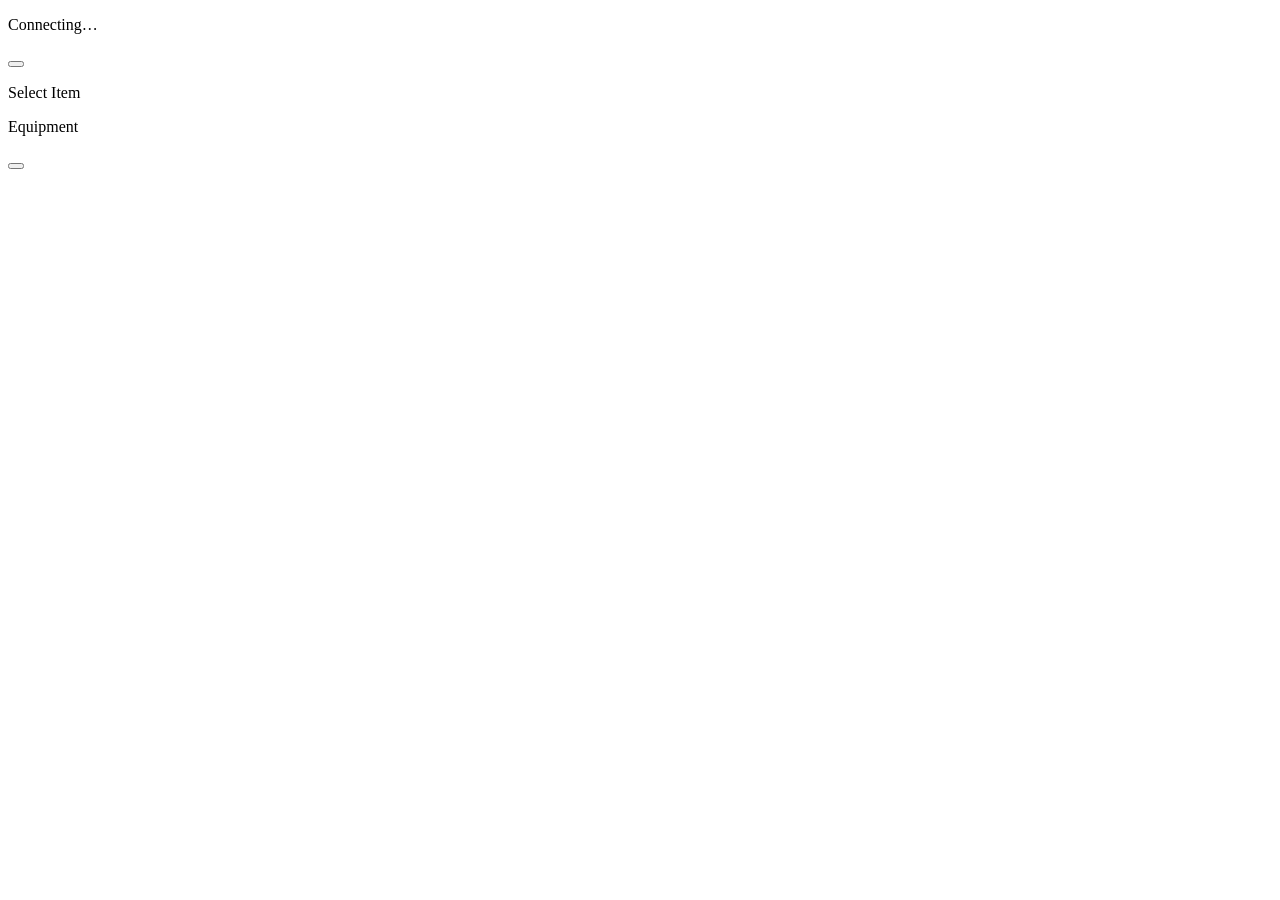
==== soh/soh/Network/Shipmate/web/index.html @ 4f7b930c "Shipmate: Simplify things" ====
<!doctype html>
<html lang="en">
<meta charset="utf-8">
<meta name="viewport" content="width=device-width, initial-scale=1">
<title>Shipmate</title>
<link rel="icon" type="image/svg+xml" href="/favicon.svg">
<link rel="stylesheet" href="/style.css">
<svg width="0" height="0" aria-hidden="true" style="position:absolute">
    <defs>
        <filter id="tint-b" color-interpolation-filters="sRGB"><feColorMatrix id="color-b" type="matrix" values="1 0 0 0 0 0 1 0 0 0 0 0 1 0 0 0 0 0 1 0" /></filter>
        <filter id="tint-left" color-interpolation-filters="sRGB"><feColorMatrix id="color-left" type="matrix" values="1 0 0 0 0 0 1 0 0 0 0 0 1 0 0 0 0 0 1 0" /></filter>
        <filter id="tint-down" color-interpolation-filters="sRGB"><feColorMatrix id="color-down" type="matrix" values="1 0 0 0 0 0 1 0 0 0 0 0 1 0 0 0 0 0 1 0" /></filter>
        <filter id="tint-right" color-interpolation-filters="sRGB"><feColorMatrix id="color-right" type="matrix" values="1 0 0 0 0 0 1 0 0 0 0 0 1 0 0 0 0 0 1 0" /></filter>
        <filter id="tint-dpad" color-interpolation-filters="sRGB"><feColorMatrix id="color-dpad" type="matrix" values="1 0 0 0 0 0 1 0 0 0 0 0 1 0 0 0 0 0 1 0" /></filter>
    </defs>
</svg>
<p id="status" role="status">Connecting…</p>
<div id="buttons" aria-label="Current button assignments"></div>
<button id="unassign" hidden>Unassign</button>
<p id="message" role="status"></p>
<main id="panels" data-view="items">
    <section id="items-panel" aria-label="Select item">
        <div class="pause-panel items"><div id="inventory"></div></div>
        <div class="panel-footer"><button class="page-switch left" id="to-equipment" aria-label="Show equipment" title="Z — Equipment"></button><p class="caption" id="item-name">Select Item</p></div>
    </section>
    <section id="equipment-panel" aria-label="Equipment">
        <div class="pause-panel equipment"><div id="gear"></div><div id="worn" aria-label="Currently worn gear"></div></div>
        <div class="panel-footer"><p class="caption" id="gear-name">Equipment</p><button class="page-switch right" id="to-items" aria-label="Show items" title="R — Select Item"></button></div>
    </section>
</main>
<p id="asset-warning" hidden>Unable to load a game texture.</p>
<script src="/app.js"></script>
</html>
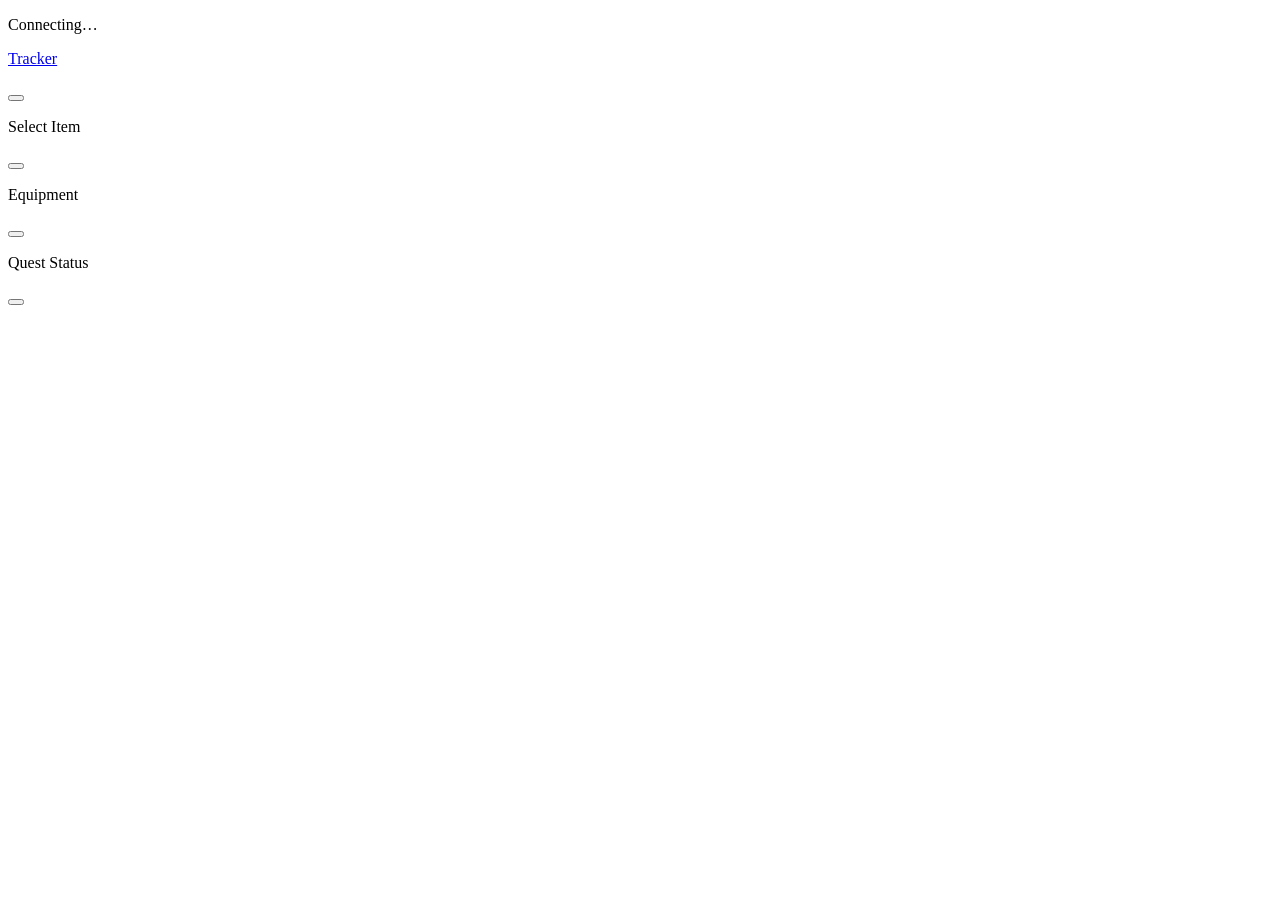
==== commit 30af9552: "Shipmate: add notes and tracker proof of concept" ====
--- a/soh/soh/Network/Shipmate/web/index.html
+++ b/soh/soh/Network/Shipmate/web/index.html
@@ -12,20 +12,39 @@
         <filter id="tint-down" color-interpolation-filters="sRGB"><feColorMatrix id="color-down" type="matrix" values="1 0 0 0 0 0 1 0 0 0 0 0 1 0 0 0 0 0 1 0" /></filter>
         <filter id="tint-right" color-interpolation-filters="sRGB"><feColorMatrix id="color-right" type="matrix" values="1 0 0 0 0 0 1 0 0 0 0 0 1 0 0 0 0 0 1 0" /></filter>
         <filter id="tint-dpad" color-interpolation-filters="sRGB"><feColorMatrix id="color-dpad" type="matrix" values="1 0 0 0 0 0 1 0 0 0 0 0 1 0 0 0 0 0 1 0" /></filter>
+        <filter id="tint-note-a" color-interpolation-filters="sRGB"><feColorMatrix id="color-note-a" type="matrix" values="1 0 0 0 0 0 1 0 0 0 0 0 1 0 0 0 0 0 1 0" /></filter>
+        <filter id="tint-note-down" color-interpolation-filters="sRGB"><feColorMatrix id="color-note-down" type="matrix" values="1 0 0 0 0 0 1 0 0 0 0 0 1 0 0 0 0 0 1 0" /></filter>
+        <filter id="tint-note-right" color-interpolation-filters="sRGB"><feColorMatrix id="color-note-right" type="matrix" values="1 0 0 0 0 0 1 0 0 0 0 0 1 0 0 0 0 0 1 0" /></filter>
+        <filter id="tint-note-left" color-interpolation-filters="sRGB"><feColorMatrix id="color-note-left" type="matrix" values="1 0 0 0 0 0 1 0 0 0 0 0 1 0 0 0 0 0 1 0" /></filter>
+        <filter id="tint-note-up" color-interpolation-filters="sRGB"><feColorMatrix id="color-note-up" type="matrix" values="1 0 0 0 0 0 1 0 0 0 0 0 1 0 0 0 0 0 1 0" /></filter>
+        <!-- Fixed Quest Status colors from z_kaleido_collect.c. -->
+        <filter id="tint-minuet" color-interpolation-filters="sRGB"><feColorMatrix type="matrix" values=".588 0 0 0 0 0 1 0 0 0 0 0 .392 0 0 0 0 0 1 0" /></filter>
+        <filter id="tint-bolero" color-interpolation-filters="sRGB"><feColorMatrix type="matrix" values="1 0 0 0 0 0 .314 0 0 0 0 0 .157 0 0 0 0 0 1 0" /></filter>
+        <filter id="tint-serenade" color-interpolation-filters="sRGB"><feColorMatrix type="matrix" values=".392 0 0 0 0 0 .588 0 0 0 0 0 1 0 0 0 0 0 1 0" /></filter>
+        <filter id="tint-requiem" color-interpolation-filters="sRGB"><feColorMatrix type="matrix" values="1 0 0 0 0 0 .627 0 0 0 0 0 0 0 0 0 0 0 1 0" /></filter>
+        <filter id="tint-nocturne" color-interpolation-filters="sRGB"><feColorMatrix type="matrix" values="1 0 0 0 0 0 .392 0 0 0 0 0 1 0 0 0 0 0 1 0" /></filter>
+        <filter id="tint-prelude" color-interpolation-filters="sRGB"><feColorMatrix type="matrix" values="1 0 0 0 0 0 .941 0 0 0 0 0 .392 0 0 0 0 0 1 0" /></filter>
+        <filter id="tint-full" color-interpolation-filters="sRGB"><feColorMatrix type="matrix" values=".784 0 0 0 0 0 .196 0 0 0 0 0 .196 0 0 0 0 0 1 0" /></filter>
+        <filter id="tint-heart" color-interpolation-filters="sRGB"><feColorMatrix type="matrix" values="1 0 0 0 0 0 0 0 0 0 0 0 0 0 0 0 0 0 1 0" /></filter>
     </defs>
 </svg>
 <p id="status" role="status">Connecting…</p>
+<a class="mode-link" href="/tracker">Tracker</a>
 <div id="buttons" aria-label="Current button assignments"></div>
 <button id="unassign" hidden>Unassign</button>
 <p id="message" role="status"></p>
 <main id="panels" data-view="items">
     <section id="items-panel" aria-label="Select item">
         <div class="pause-panel items"><div id="inventory"></div></div>
-        <div class="panel-footer"><button class="page-switch left" id="to-equipment" aria-label="Show equipment" title="Z — Equipment"></button><p class="caption" id="item-name">Select Item</p></div>
+        <div class="panel-footer"><button class="page-switch left" data-view="equipment" aria-label="Show equipment" title="Z — Equipment"></button><p class="caption" id="item-name">Select Item</p></div>
     </section>
     <section id="equipment-panel" aria-label="Equipment">
         <div class="pause-panel equipment"><div id="gear"></div><div id="worn" aria-label="Currently worn gear"></div></div>
-        <div class="panel-footer"><p class="caption" id="gear-name">Equipment</p><button class="page-switch right" id="to-items" aria-label="Show items" title="R — Select Item"></button></div>
+        <div class="panel-footer"><button class="page-switch left" data-view="quest" aria-label="Show quest status" title="Z — Quest Status"></button><p class="caption" id="gear-name">Equipment</p><button class="page-switch right" data-view="items" aria-label="Show items" title="R — Select Item"></button></div>
+    </section>
+    <section id="quest-panel" aria-label="Quest status">
+        <div class="pause-panel quest"><div id="quest"></div><div id="notes" aria-hidden="true"></div></div>
+        <div class="panel-footer"><p class="caption" id="quest-name">Quest Status</p><button class="page-switch right" data-view="equipment" aria-label="Show equipment" title="R — Equipment"></button></div>
     </section>
 </main>
 <p id="asset-warning" hidden>Unable to load a game texture.</p>
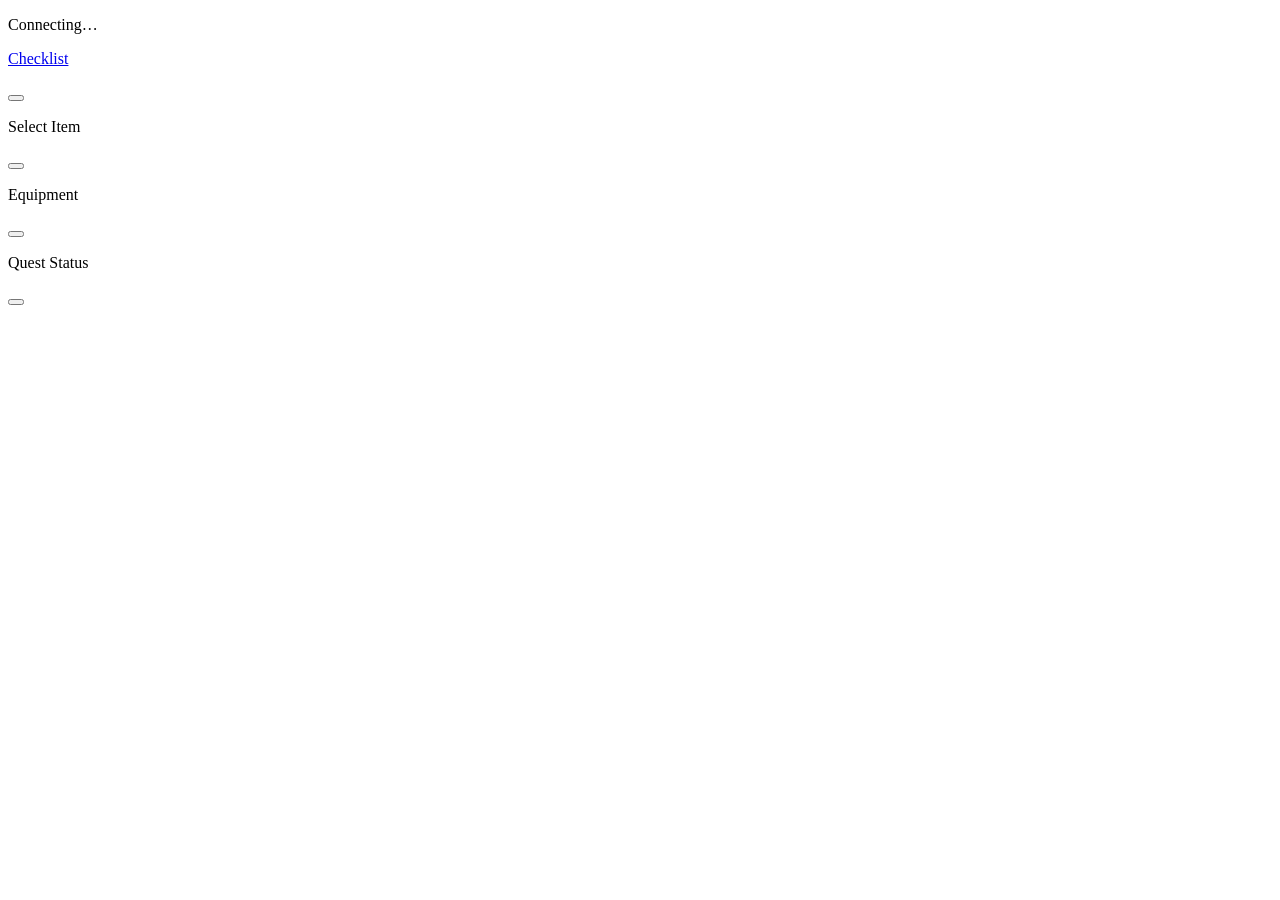
==== commit e3509a74: "Shipmate: rename tracker to checklist to be more accurate until rando track" ====
--- a/soh/soh/Network/Shipmate/web/index.html
+++ b/soh/soh/Network/Shipmate/web/index.html
@@ -29,7 +29,7 @@
     </defs>
 </svg>
 <p id="status" role="status">Connecting…</p>
-<a class="mode-link" href="/tracker">Tracker</a>
+<a class="mode-link" href="/checklist">Checklist</a>
 <div id="buttons" aria-label="Current button assignments"></div>
 <button id="unassign" hidden>Unassign</button>
 <p id="message" role="status"></p>
@@ -48,5 +48,6 @@
     </section>
 </main>
 <p id="asset-warning" hidden>Unable to load a game texture.</p>
+<script src="/common.js"></script>
 <script src="/app.js"></script>
 </html>
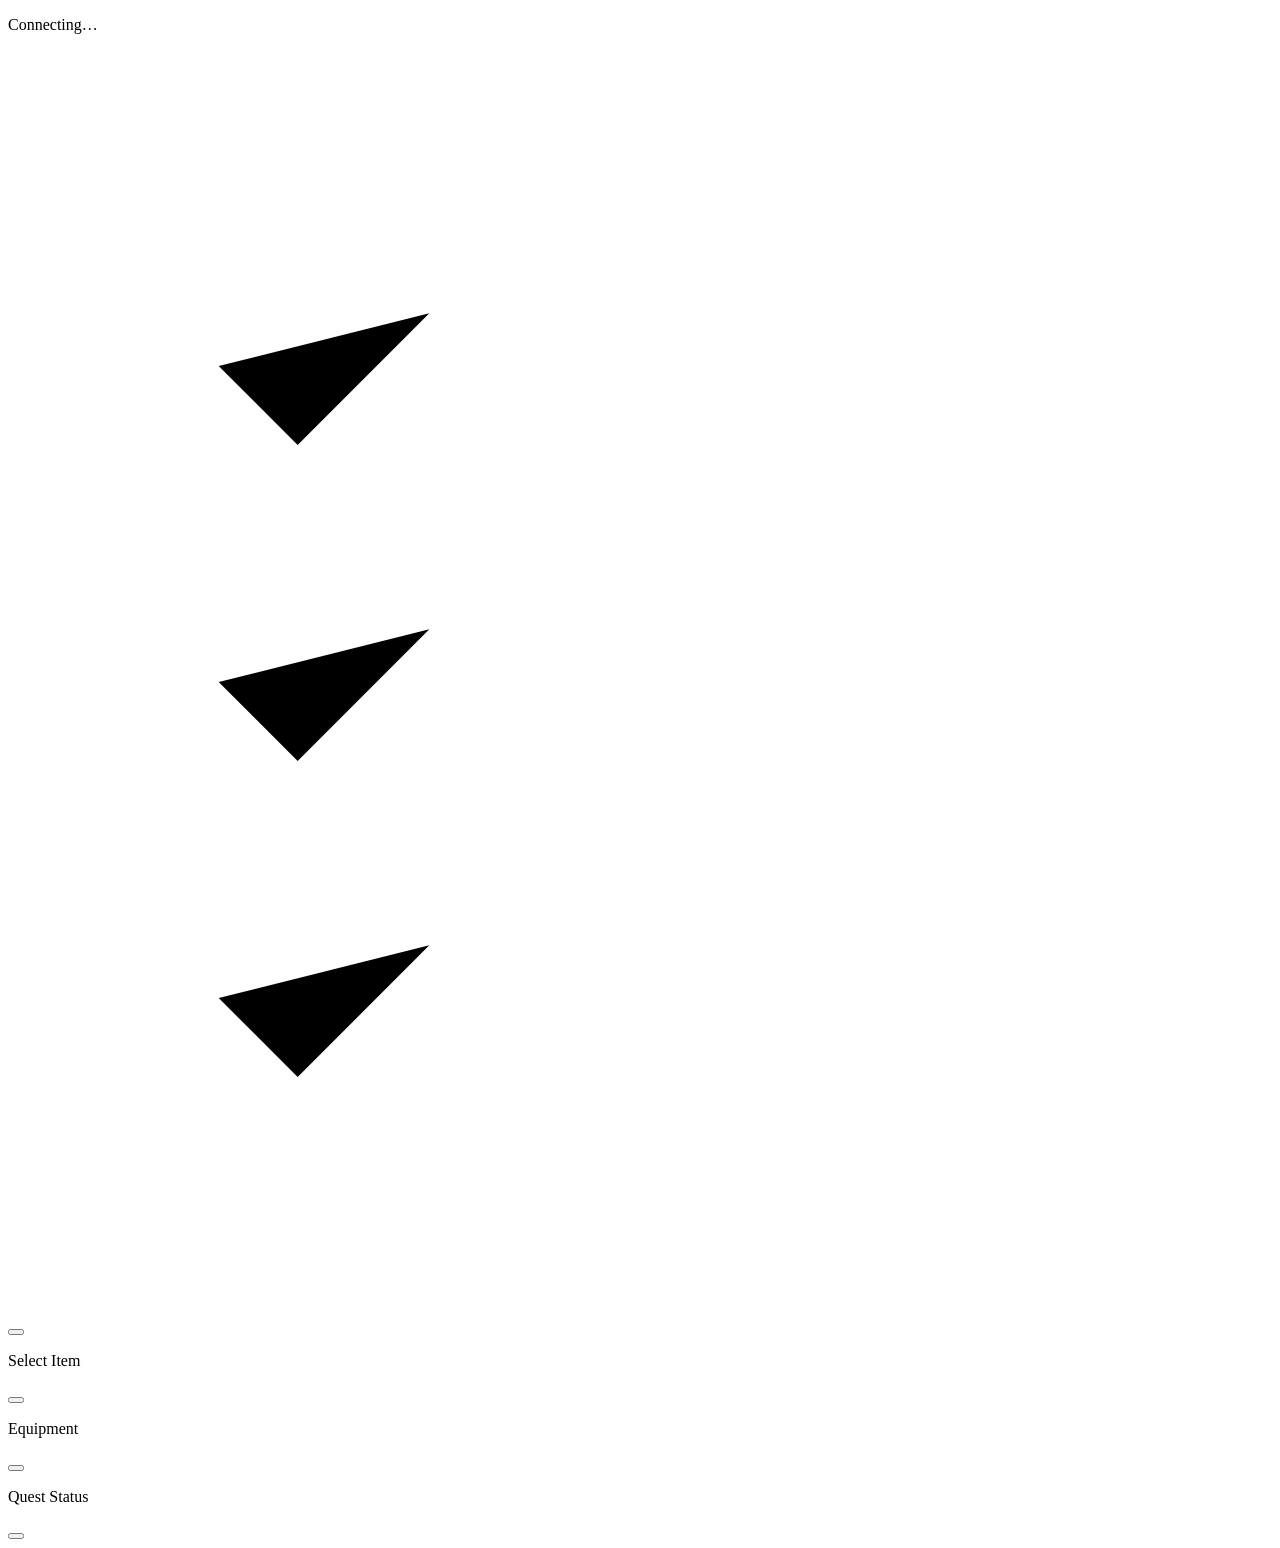
==== commit 0faf8635: "Shipmate: Hearts, magic, responsible movement" ====
--- a/soh/soh/Network/Shipmate/web/index.html
+++ b/soh/soh/Network/Shipmate/web/index.html
@@ -17,6 +17,10 @@
         <filter id="tint-note-right" color-interpolation-filters="sRGB"><feColorMatrix id="color-note-right" type="matrix" values="1 0 0 0 0 0 1 0 0 0 0 0 1 0 0 0 0 0 1 0" /></filter>
         <filter id="tint-note-left" color-interpolation-filters="sRGB"><feColorMatrix id="color-note-left" type="matrix" values="1 0 0 0 0 0 1 0 0 0 0 0 1 0 0 0 0 0 1 0" /></filter>
         <filter id="tint-note-up" color-interpolation-filters="sRGB"><feColorMatrix id="color-note-up" type="matrix" values="1 0 0 0 0 0 1 0 0 0 0 0 1 0 0 0 0 0 1 0" /></filter>
+        <!-- Hearts shade from their border color to their fill color by texel intensity. -->
+        <filter id="tint-life" color-interpolation-filters="sRGB"><feColorMatrix id="color-life" type="matrix" values="1 0 0 0 0 0 1 0 0 0 0 0 1 0 0 0 0 0 1 0" /></filter>
+        <filter id="tint-life-dd" color-interpolation-filters="sRGB"><feColorMatrix id="color-life-dd" type="matrix" values="1 0 0 0 0 0 1 0 0 0 0 0 1 0 0 0 0 0 1 0" /></filter>
+        <filter id="tint-magic-border" color-interpolation-filters="sRGB"><feColorMatrix id="color-magic-border" type="matrix" values="1 0 0 0 0 0 1 0 0 0 0 0 1 0 0 0 0 0 1 0" /></filter>
         <!-- Fixed Quest Status colors from z_kaleido_collect.c. -->
         <filter id="tint-minuet" color-interpolation-filters="sRGB"><feColorMatrix type="matrix" values=".588 0 0 0 0 0 1 0 0 0 0 0 .392 0 0 0 0 0 1 0" /></filter>
         <filter id="tint-bolero" color-interpolation-filters="sRGB"><feColorMatrix type="matrix" values="1 0 0 0 0 0 .314 0 0 0 0 0 .157 0 0 0 0 0 1 0" /></filter>
@@ -29,10 +33,20 @@
     </defs>
 </svg>
 <p id="status" role="status">Connecting…</p>
-<a class="mode-link" href="/checklist">Checklist</a>
+<p id="message" role="status"></p>
+<nav class="toolbar" aria-label="Shipmate">
+    <button id="fullscreen" class="tool" type="button" aria-pressed="false" aria-label="Fullscreen" title="Fullscreen" hidden>
+        <svg class="enter" viewBox="0 0 24 24" aria-hidden="true"><path d="M4 9V4h5M15 4h5v5M20 15v5h-5M9 20H4v-5" /></svg>
+        <svg class="exit" viewBox="0 0 24 24" aria-hidden="true"><path d="M9 4v5H4M15 4v5h5M15 20v-5h5M9 20v-5H4" /></svg>
+    </button>
+    <a class="tool" href="/checklist" aria-label="Checklist" title="Checklist">
+        <svg viewBox="0 0 24 24" aria-hidden="true"><path d="M4 6l1.5 1.5L8 5M4 12l1.5 1.5L8 11M4 18l1.5 1.5L8 17M11 6h9M11 12h9M11 18h9" /></svg>
+    </a>
+</nav>
+<div id="stage"><div id="screen">
+<div id="meters" role="img"></div>
 <div id="buttons" aria-label="Current button assignments"></div>
 <button id="unassign" hidden>Unassign</button>
-<p id="message" role="status"></p>
 <main id="panels" data-view="items">
     <section id="items-panel" aria-label="Select item">
         <div class="pause-panel items"><div id="inventory"></div></div>
@@ -47,6 +61,7 @@
         <div class="panel-footer"><p class="caption" id="quest-name">Quest Status</p><button class="page-switch right" data-view="equipment" aria-label="Show equipment" title="R — Equipment"></button></div>
     </section>
 </main>
+</div></div>
 <p id="asset-warning" hidden>Unable to load a game texture.</p>
 <script src="/common.js"></script>
 <script src="/app.js"></script>
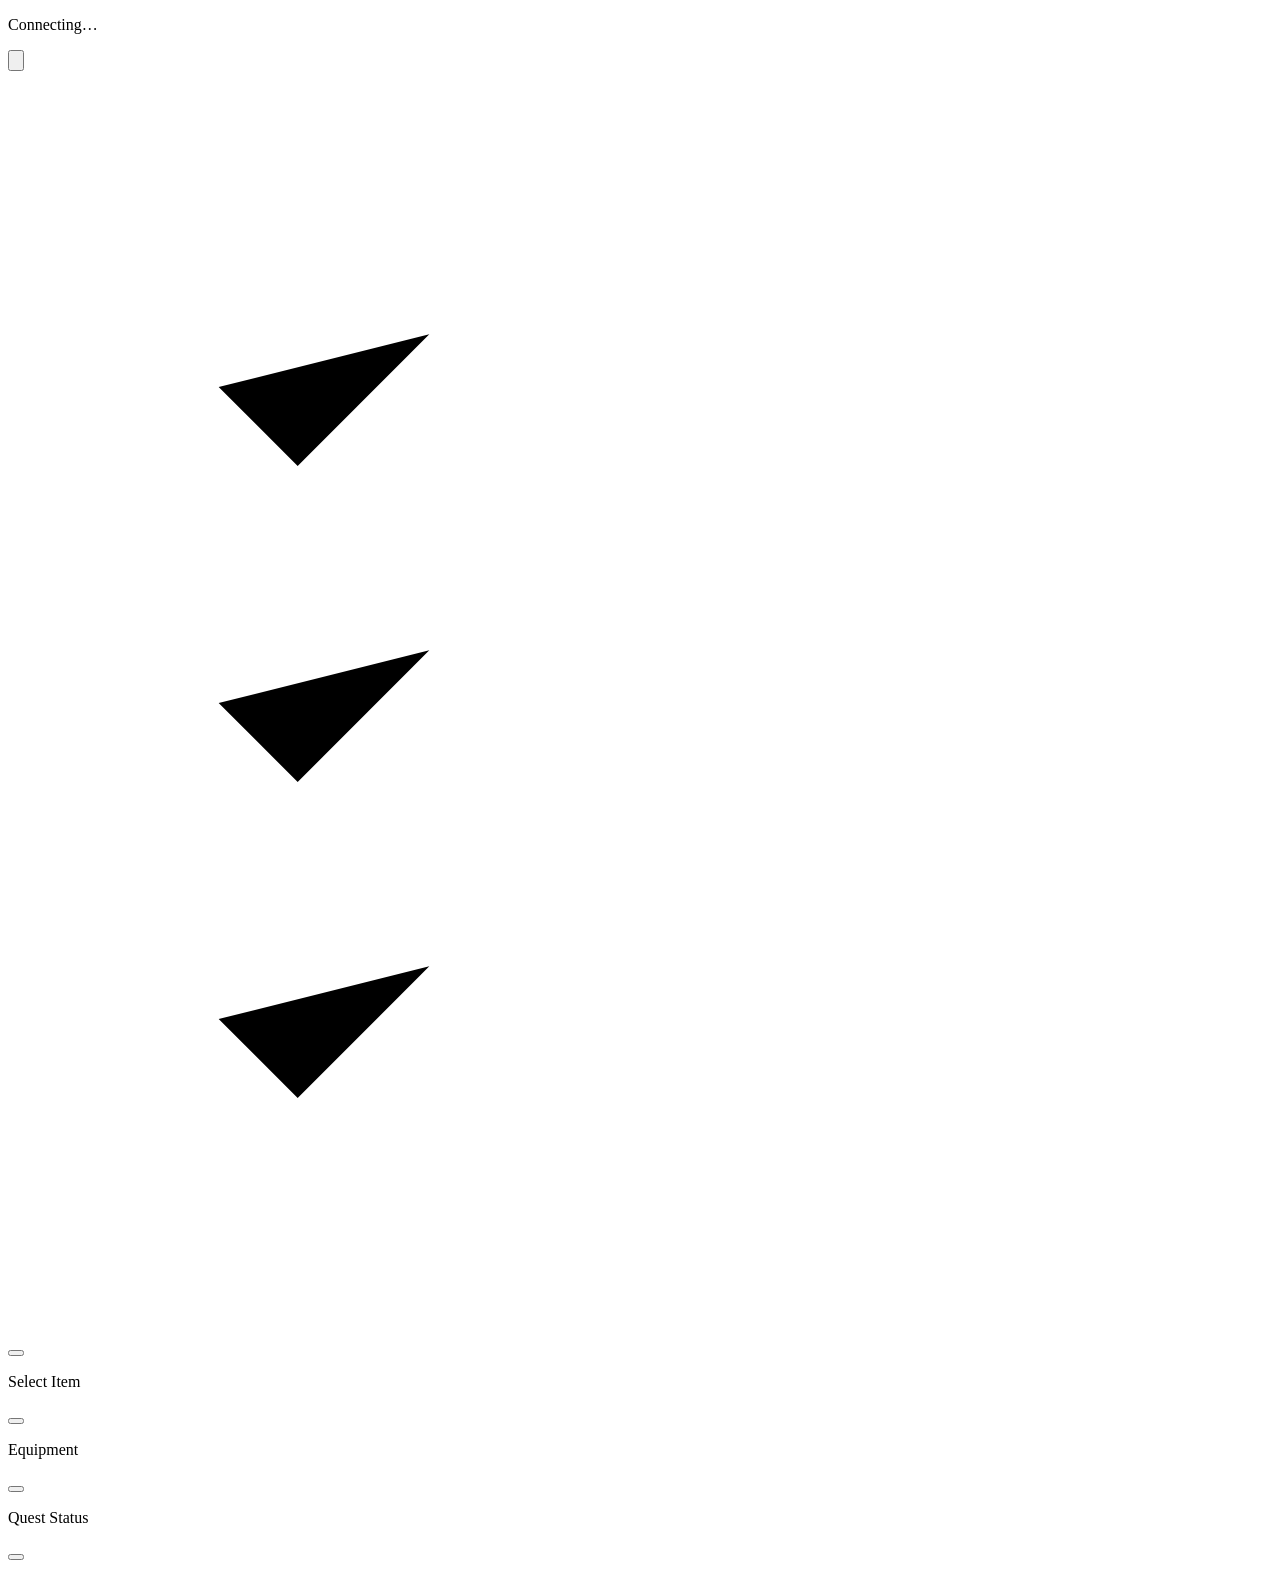
==== commit 2d9061ef: "Shipmate: background images" ====
--- a/soh/soh/Network/Shipmate/web/index.html
+++ b/soh/soh/Network/Shipmate/web/index.html
@@ -39,6 +39,9 @@
         <svg class="enter" viewBox="0 0 24 24" aria-hidden="true"><path d="M4 9V4h5M15 4h5v5M20 15v5h-5M9 20H4v-5" /></svg>
         <svg class="exit" viewBox="0 0 24 24" aria-hidden="true"><path d="M9 4v5H4M15 4v5h5M15 20v-5h5M9 20v-5H4" /></svg>
     </button>
+    <button id="background" class="tool" type="button" aria-label="Background" title="Background">
+        <svg viewBox="0 0 24 24" aria-hidden="true"><path d="M3 5h18v14H3zM3 16l5-5 4 4 3-3 6 6M17.5 9a1.5 1.5 0 1 1-3 0 1.5 1.5 0 1 1 3 0" /></svg>
+    </button>
     <a class="tool" href="/checklist" aria-label="Checklist" title="Checklist">
         <svg viewBox="0 0 24 24" aria-hidden="true"><path d="M4 6l1.5 1.5L8 5M4 12l1.5 1.5L8 11M4 18l1.5 1.5L8 17M11 6h9M11 12h9M11 18h9" /></svg>
     </a>
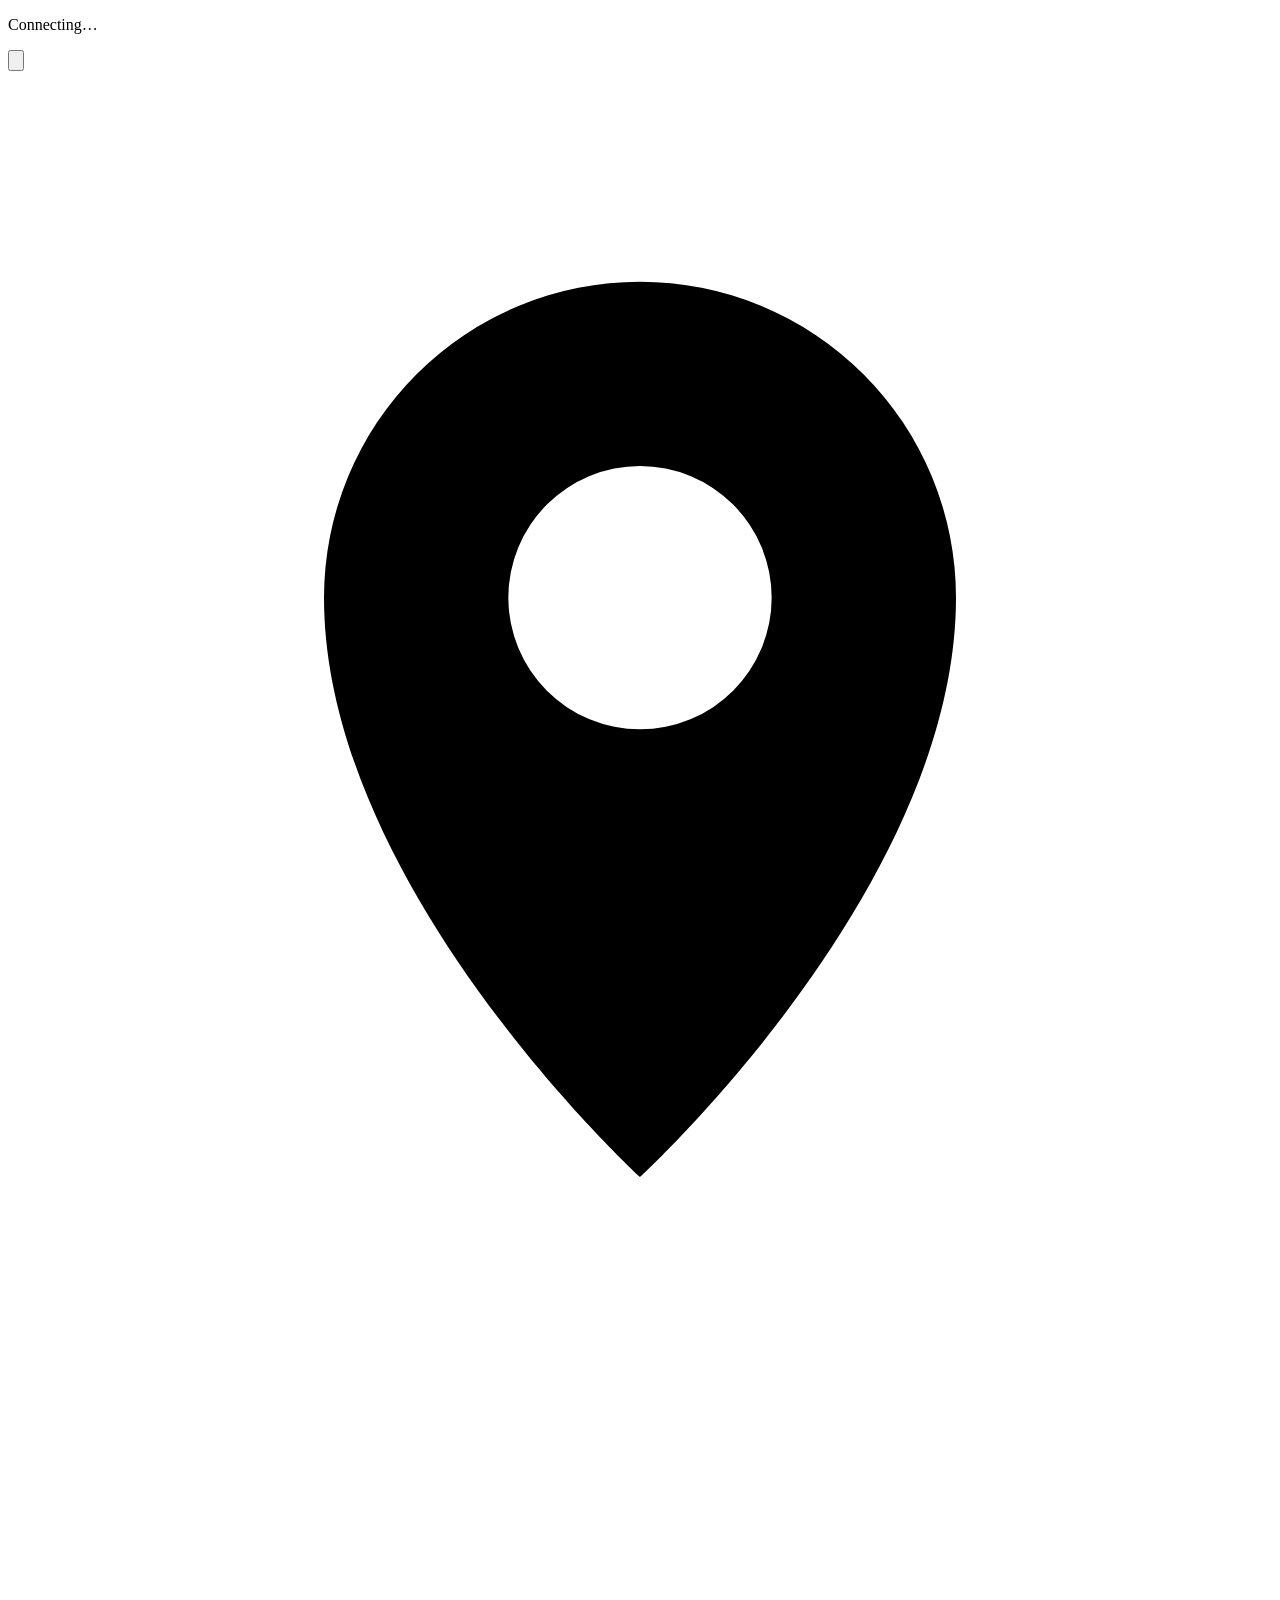
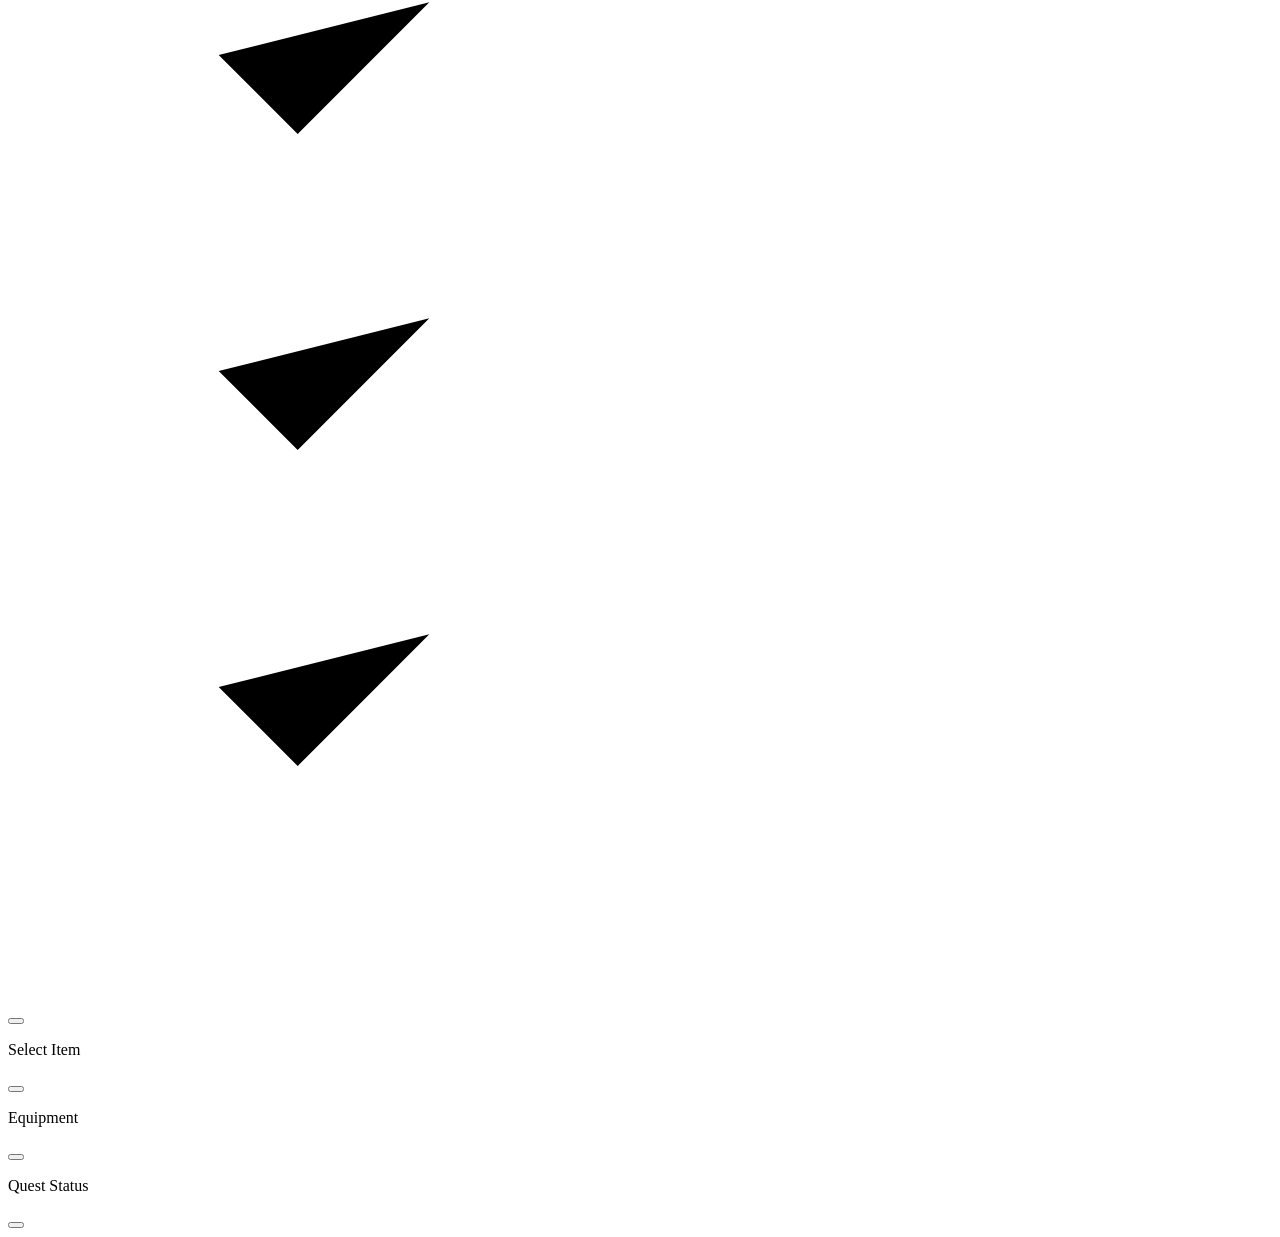
==== commit aac0ffe5: "Shipmate: add rando checks page and view options Adds a /checks page backed by the check tracker, ex" ====
--- a/soh/soh/Network/Shipmate/web/index.html
+++ b/soh/soh/Network/Shipmate/web/index.html
@@ -32,8 +32,11 @@
         <filter id="tint-heart" color-interpolation-filters="sRGB"><feColorMatrix type="matrix" values="1 0 0 0 0 0 0 0 0 0 0 0 0 0 0 0 0 0 1 0" /></filter>
     </defs>
 </svg>
-<p id="status" role="status">Connecting…</p>
-<p id="message" role="status"></p>
+<div id="notices">
+    <p id="status" role="status">Connecting…</p>
+    <p id="message" role="status"></p>
+    <p id="asset-warning" hidden>Unable to load a game texture.</p>
+</div>
 <nav class="toolbar" aria-label="Shipmate">
     <button id="fullscreen" class="tool" type="button" aria-pressed="false" aria-label="Fullscreen" title="Fullscreen" hidden>
         <svg class="enter" viewBox="0 0 24 24" aria-hidden="true"><path d="M4 9V4h5M15 4h5v5M20 15v5h-5M9 20H4v-5" /></svg>
@@ -42,6 +45,9 @@
     <button id="background" class="tool" type="button" aria-label="Background" title="Background">
         <svg viewBox="0 0 24 24" aria-hidden="true"><path d="M3 5h18v14H3zM3 16l5-5 4 4 3-3 6 6M17.5 9a1.5 1.5 0 1 1-3 0 1.5 1.5 0 1 1 3 0" /></svg>
     </button>
+    <a class="tool" href="/checks" aria-label="Checks" title="Checks">
+        <svg viewBox="0 0 24 24" aria-hidden="true"><path d="M12 21s-6-5.5-6-11a6 6 0 1 1 12 0c0 5.5-6 11-6 11zM12 12.5a2.5 2.5 0 1 0 0-5 2.5 2.5 0 0 0 0 5" /></svg>
+    </a>
     <a class="tool" href="/checklist" aria-label="Checklist" title="Checklist">
         <svg viewBox="0 0 24 24" aria-hidden="true"><path d="M4 6l1.5 1.5L8 5M4 12l1.5 1.5L8 11M4 18l1.5 1.5L8 17M11 6h9M11 12h9M11 18h9" /></svg>
     </a>
@@ -65,7 +71,6 @@
     </section>
 </main>
 </div></div>
-<p id="asset-warning" hidden>Unable to load a game texture.</p>
 <script src="/common.js"></script>
 <script src="/app.js"></script>
 </html>
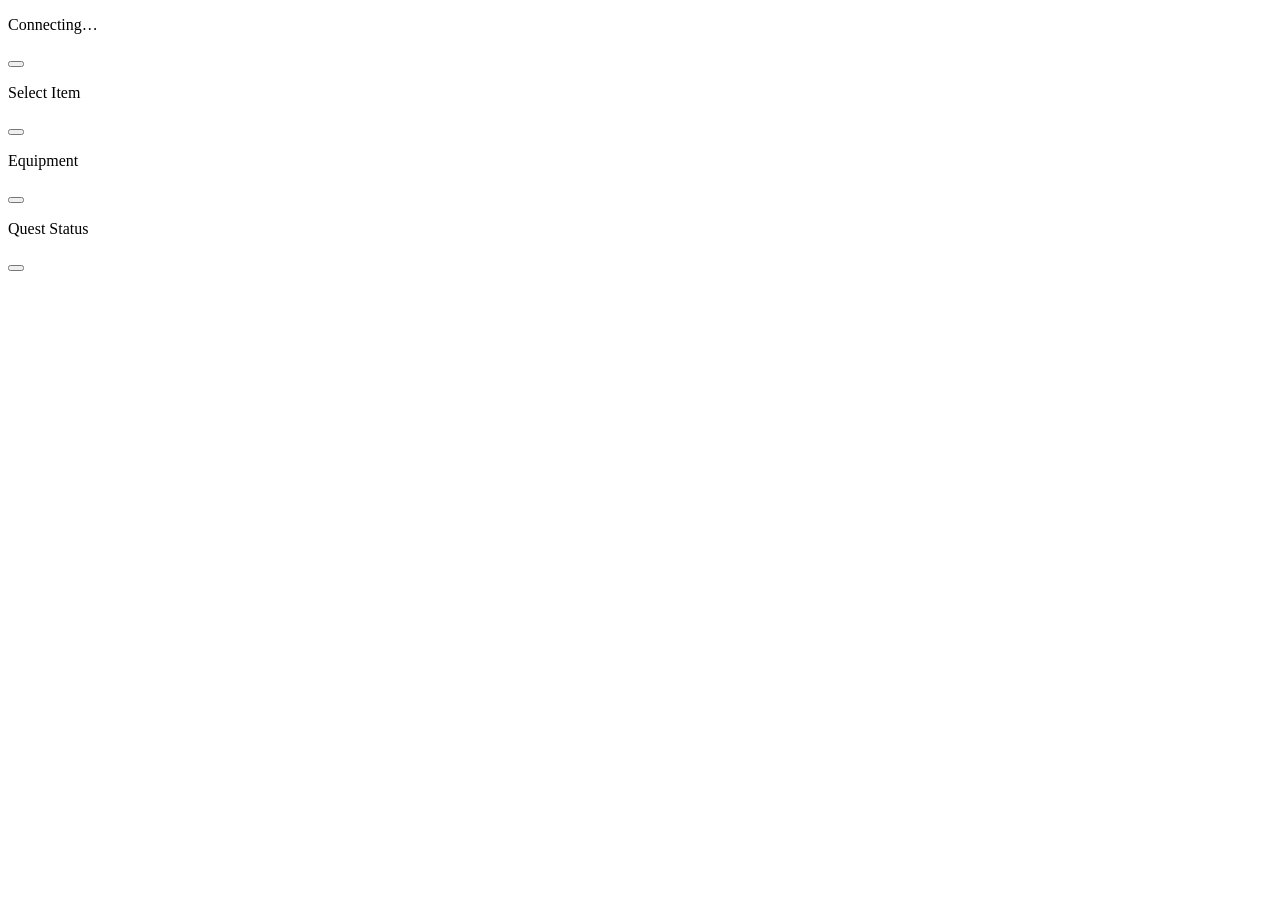
==== commit 78359cd8: "Shipmate: hamburger menu and sidebar Replaces the growing stack of corner buttons with a menu button" ====
--- a/soh/soh/Network/Shipmate/web/index.html
+++ b/soh/soh/Network/Shipmate/web/index.html
@@ -5,6 +5,7 @@
 <title>Shipmate</title>
 <link rel="icon" type="image/svg+xml" href="/favicon.svg">
 <link rel="stylesheet" href="/style.css">
+<link rel="stylesheet" href="/nav.css">
 <svg width="0" height="0" aria-hidden="true" style="position:absolute">
     <defs>
         <filter id="tint-b" color-interpolation-filters="sRGB"><feColorMatrix id="color-b" type="matrix" values="1 0 0 0 0 0 1 0 0 0 0 0 1 0 0 0 0 0 1 0" /></filter>
@@ -37,21 +38,6 @@
     <p id="message" role="status"></p>
     <p id="asset-warning" hidden>Unable to load a game texture.</p>
 </div>
-<nav class="toolbar" aria-label="Shipmate">
-    <button id="fullscreen" class="tool" type="button" aria-pressed="false" aria-label="Fullscreen" title="Fullscreen" hidden>
-        <svg class="enter" viewBox="0 0 24 24" aria-hidden="true"><path d="M4 9V4h5M15 4h5v5M20 15v5h-5M9 20H4v-5" /></svg>
-        <svg class="exit" viewBox="0 0 24 24" aria-hidden="true"><path d="M9 4v5H4M15 4v5h5M15 20v-5h5M9 20v-5H4" /></svg>
-    </button>
-    <button id="background" class="tool" type="button" aria-label="Background" title="Background">
-        <svg viewBox="0 0 24 24" aria-hidden="true"><path d="M3 5h18v14H3zM3 16l5-5 4 4 3-3 6 6M17.5 9a1.5 1.5 0 1 1-3 0 1.5 1.5 0 1 1 3 0" /></svg>
-    </button>
-    <a class="tool" href="/checks" aria-label="Checks" title="Checks">
-        <svg viewBox="0 0 24 24" aria-hidden="true"><path d="M12 21s-6-5.5-6-11a6 6 0 1 1 12 0c0 5.5-6 11-6 11zM12 12.5a2.5 2.5 0 1 0 0-5 2.5 2.5 0 0 0 0 5" /></svg>
-    </a>
-    <a class="tool" href="/checklist" aria-label="Checklist" title="Checklist">
-        <svg viewBox="0 0 24 24" aria-hidden="true"><path d="M4 6l1.5 1.5L8 5M4 12l1.5 1.5L8 11M4 18l1.5 1.5L8 17M11 6h9M11 12h9M11 18h9" /></svg>
-    </a>
-</nav>
 <div id="stage"><div id="screen">
 <div id="meters" role="img"></div>
 <div id="buttons" aria-label="Current button assignments"></div>
